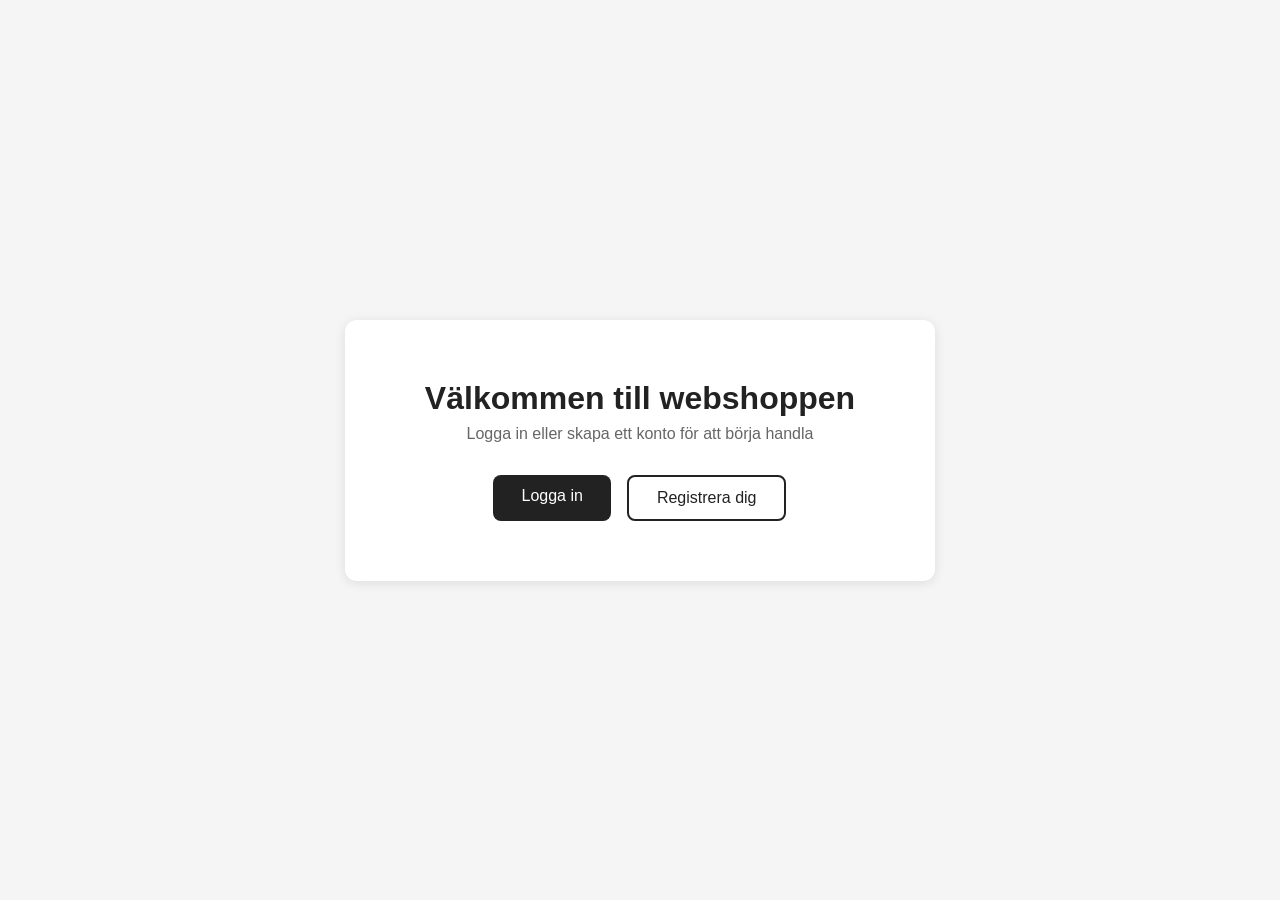
==== src/main/resources/templates/index.html @ 26911127 "add homeController and index page" ====
<!DOCTYPE html>
<html xmlns:th="http://www.thymeleaf.org">
<head>
    <title>Webshop</title>
    <style>
        * {
            margin: 0;
            padding: 0;
            box-sizing: border-box;
        }

        body {
            font-family: Arial, sans-serif;
            background-color: #f5f5f5;
            display: flex;
            justify-content: center;
            align-items: center;
            height: 100vh;
        }

        .container {
            text-align: center;
            background-color: white;
            padding: 60px 80px;
            border-radius: 12px;
            box-shadow: 0 2px 12px rgba(0,0,0,0.1);
        }

        h1 {
            font-size: 2rem;
            margin-bottom: 8px;
            color: #222;
        }

        p {
            color: #666;
            margin-bottom: 32px;
        }

        .buttons {
            display: flex;
            gap: 16px;
            justify-content: center;
        }

        a {
            text-decoration: none;
            padding: 12px 28px;
            border-radius: 8px;
            font-size: 1rem;
        }

        .login {
            background-color: #222;
            color: white;
        }

        .register {
            background-color: white;
            color: #222;
            border: 2px solid #222;
        }

        a:hover {
            opacity: 0.85;
        }
    </style>
</head>
<body>
<div class="container">
    <h1>Välkommen till webshoppen</h1>
    <p>Logga in eller skapa ett konto för att börja handla</p>
    <div class="buttons">
        <a href="/login" class="login">Logga in</a>
        <a href="/register" class="register">Registrera dig</a>
    </div>
</div>
</body>
</html>
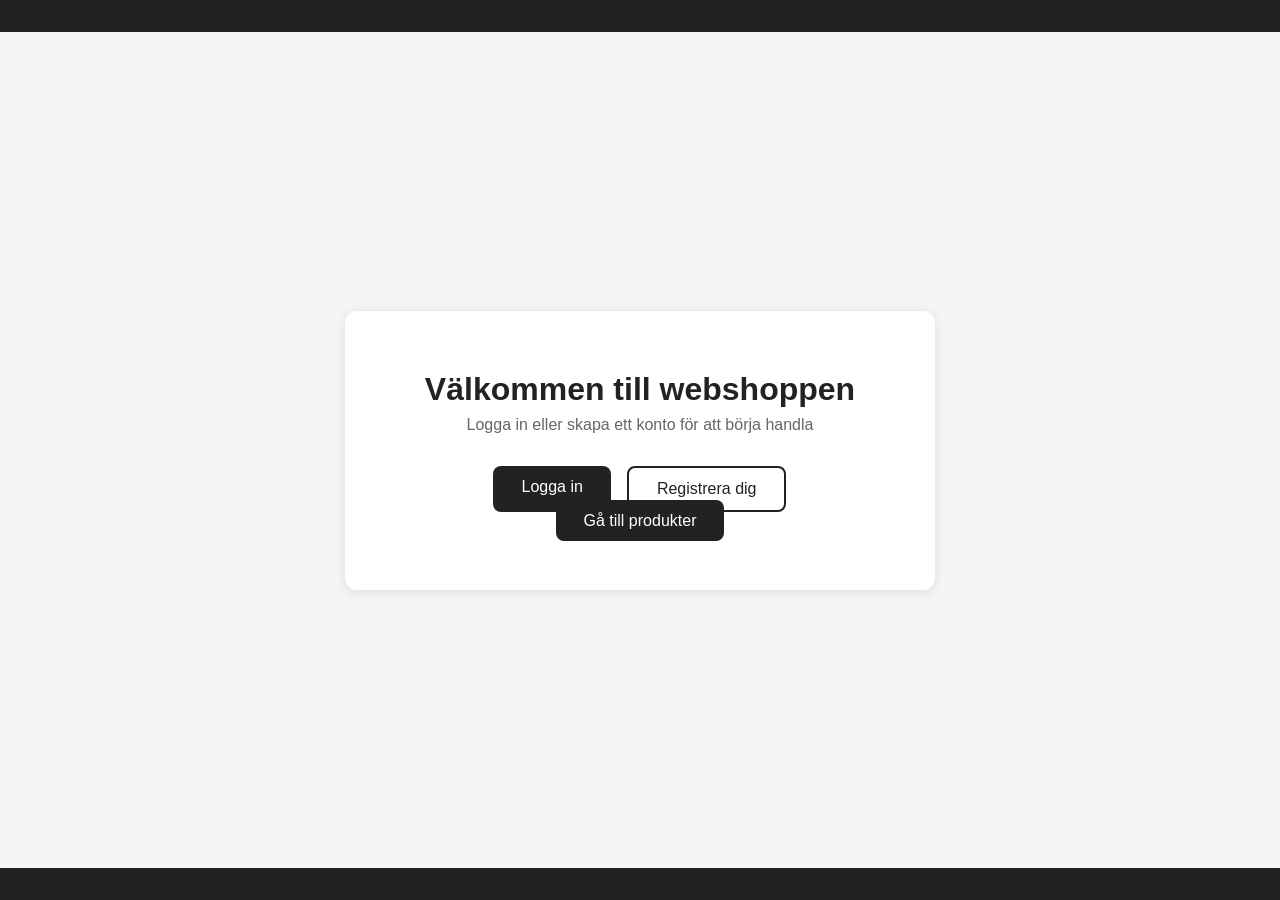
==== commit b2fde1ca: "fixed index.html" ====
--- a/src/main/resources/templates/index.html
+++ b/src/main/resources/templates/index.html
@@ -1,21 +1,62 @@
 <!DOCTYPE html>
-<html xmlns:th="http://www.thymeleaf.org">
+<html xmlns:th="http://www.thymeleaf.org"
+      xmlns:sec="http://www.thymeleaf.org/extras/spring-security">
 <head>
     <title>Webshop</title>
     <style>
-        * {
-            margin: 0;
-            padding: 0;
-            box-sizing: border-box;
-        }
+        * { margin: 0; padding: 0; box-sizing: border-box; }
 
         body {
             font-family: Arial, sans-serif;
             background-color: #f5f5f5;
+            min-height: 100vh;
+            display: flex;
+            flex-direction: column;
+        }
+
+        header {
+            background-color: #222;
+            padding: 16px 40px;
+            display: flex;
+            justify-content: space-between;
+            align-items: center;
+        }
+
+        header a {
+            color: white;
+            text-decoration: none;
+            font-size: 0.95rem;
+            margin-left: 20px;
+        }
+
+        header a:hover { opacity: 0.75; }
+
+        header .logo {
+            color: white;
+            font-size: 1.2rem;
+            font-weight: bold;
+            margin-left: 0;
+        }
+
+        header form button {
+            background: none;
+            border: 1px solid white;
+            color: white;
+            padding: 6px 16px;
+            border-radius: 6px;
+            cursor: pointer;
+            font-size: 0.95rem;
+            margin-left: 20px;
+        }
+
+        header form button:hover { opacity: 0.75; }
+
+        .main-content {
+            flex: 1;
             display: flex;
             justify-content: center;
             align-items: center;
-            height: 100vh;
+            padding: 40px 20px;
         }
 
         .container {
@@ -43,17 +84,14 @@
             justify-content: center;
         }
 
-        a {
+        a.btn {
             text-decoration: none;
             padding: 12px 28px;
             border-radius: 8px;
             font-size: 1rem;
         }
 
-        .login {
-            background-color: #222;
-            color: white;
-        }
+        .login { background-color: #222; color: white; }
 
         .register {
             background-color: white;
@@ -61,19 +99,41 @@
             border: 2px solid #222;
         }
 
-        a:hover {
-            opacity: 0.85;
+        a.btn:hover { opacity: 0.85; }
+
+        footer {
+            background-color: #222;
+            color: #aaa;
+            text-align: center;
+            padding: 16px;
+            font-size: 0.85rem;
         }
+
+        footer a { color: #aaa; text-decoration: none; margin: 0 8px; }
+        footer a:hover { color: white; }
     </style>
 </head>
 <body>
-<div class="container">
-    <h1>Välkommen till webshoppen</h1>
-    <p>Logga in eller skapa ett konto för att börja handla</p>
-    <div class="buttons">
-        <a href="/login" class="login">Logga in</a>
-        <a href="/register" class="register">Registrera dig</a>
+
+<header th:replace="~{fragments :: header}"></header>
+
+<div class="main-content">
+    <div class="container">
+        <h1>Välkommen till webshoppen</h1>
+        <p>Logga in eller skapa ett konto för att börja handla</p>
+
+        <div class="buttons" sec:authorize="isAnonymous()">
+            <a href="/login" class="btn login">Logga in</a>
+            <a href="/register" class="btn register">Registrera dig</a>
+        </div>
+
+        <div sec:authorize="isAuthenticated()">
+            <a href="/products" class="btn login">Gå till produkter</a>
+        </div>
     </div>
 </div>
+
+<footer th:replace="~{fragments :: footer}"></footer>
+
 </body>
 </html>
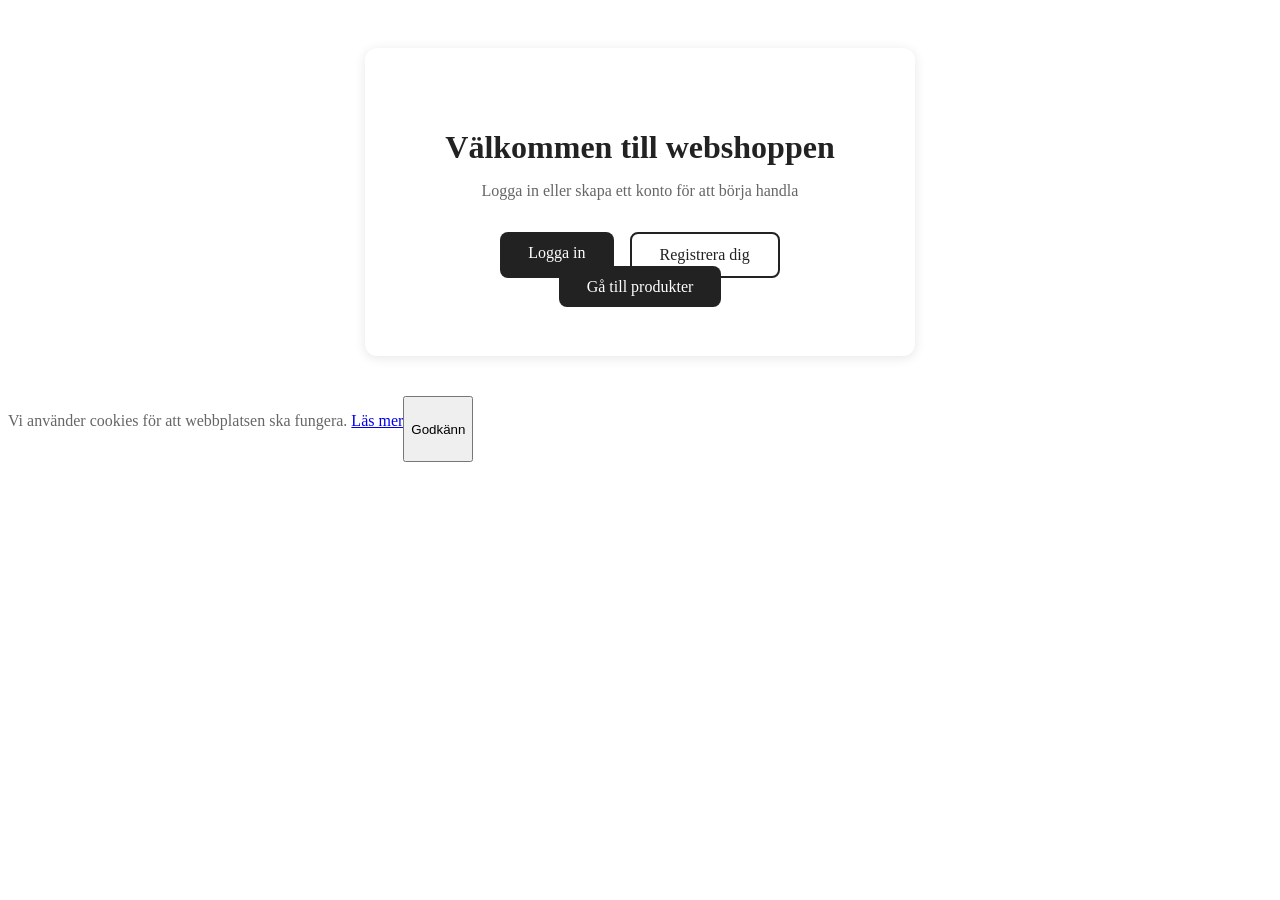
==== commit 385bc31c: "fixed all html, added policies and cookiebanner, allso added controller for policies" ====
--- a/src/main/resources/templates/index.html
+++ b/src/main/resources/templates/index.html
@@ -3,54 +3,8 @@
       xmlns:sec="http://www.thymeleaf.org/extras/spring-security">
 <head>
     <title>Webshop</title>
+    <link rel="stylesheet" th:href="@{/css/style.css}">
     <style>
-        * { margin: 0; padding: 0; box-sizing: border-box; }
-
-        body {
-            font-family: Arial, sans-serif;
-            background-color: #f5f5f5;
-            min-height: 100vh;
-            display: flex;
-            flex-direction: column;
-        }
-
-        header {
-            background-color: #222;
-            padding: 16px 40px;
-            display: flex;
-            justify-content: space-between;
-            align-items: center;
-        }
-
-        header a {
-            color: white;
-            text-decoration: none;
-            font-size: 0.95rem;
-            margin-left: 20px;
-        }
-
-        header a:hover { opacity: 0.75; }
-
-        header .logo {
-            color: white;
-            font-size: 1.2rem;
-            font-weight: bold;
-            margin-left: 0;
-        }
-
-        header form button {
-            background: none;
-            border: 1px solid white;
-            color: white;
-            padding: 6px 16px;
-            border-radius: 6px;
-            cursor: pointer;
-            font-size: 0.95rem;
-            margin-left: 20px;
-        }
-
-        header form button:hover { opacity: 0.75; }
-
         .main-content {
             flex: 1;
             display: flex;
@@ -58,7 +12,6 @@
             align-items: center;
             padding: 40px 20px;
         }
-
         .container {
             text-align: center;
             background-color: white;
@@ -66,51 +19,13 @@
             border-radius: 12px;
             box-shadow: 0 2px 12px rgba(0,0,0,0.1);
         }
-
-        h1 {
-            font-size: 2rem;
-            margin-bottom: 8px;
-            color: #222;
-        }
-
-        p {
-            color: #666;
-            margin-bottom: 32px;
-        }
-
-        .buttons {
-            display: flex;
-            gap: 16px;
-            justify-content: center;
-        }
-
-        a.btn {
-            text-decoration: none;
-            padding: 12px 28px;
-            border-radius: 8px;
-            font-size: 1rem;
-        }
-
+        h1 { font-size: 2rem; margin-bottom: 8px; color: #222; }
+        p { color: #666; margin-bottom: 32px; }
+        .buttons { display: flex; gap: 16px; justify-content: center; }
+        a.btn { text-decoration: none; padding: 12px 28px; border-radius: 8px; font-size: 1rem; }
         .login { background-color: #222; color: white; }
-
-        .register {
-            background-color: white;
-            color: #222;
-            border: 2px solid #222;
-        }
-
+        .register { background-color: white; color: #222; border: 2px solid #222; }
         a.btn:hover { opacity: 0.85; }
-
-        footer {
-            background-color: #222;
-            color: #aaa;
-            text-align: center;
-            padding: 16px;
-            font-size: 0.85rem;
-        }
-
-        footer a { color: #aaa; text-decoration: none; margin: 0 8px; }
-        footer a:hover { color: white; }
     </style>
 </head>
 <body>
@@ -135,5 +50,22 @@
 
 <footer th:replace="~{fragments :: footer}"></footer>
 
+<div id="cookie-banner" style="display:none;">
+    <p>Vi använder cookies för att webbplatsen ska fungera. <a href="/cookie-policy">Läs mer</a></p>
+    <button onclick="acceptCookies()">Godkänn</button>
+</div>
+
+<script>
+    function acceptCookies() {
+        document.cookie = "cookie_consent=true; path=/; max-age=" + (365*24*60*60);
+        document.getElementById("cookie-banner").style.display = "none";
+    }
+
+    if (!document.cookie.split("; ").find(row => row.startsWith("cookie_consent="))) {
+        document.getElementById("cookie-banner").style.display = "flex";
+    }
+</script>
+
+
 </body>
 </html>
